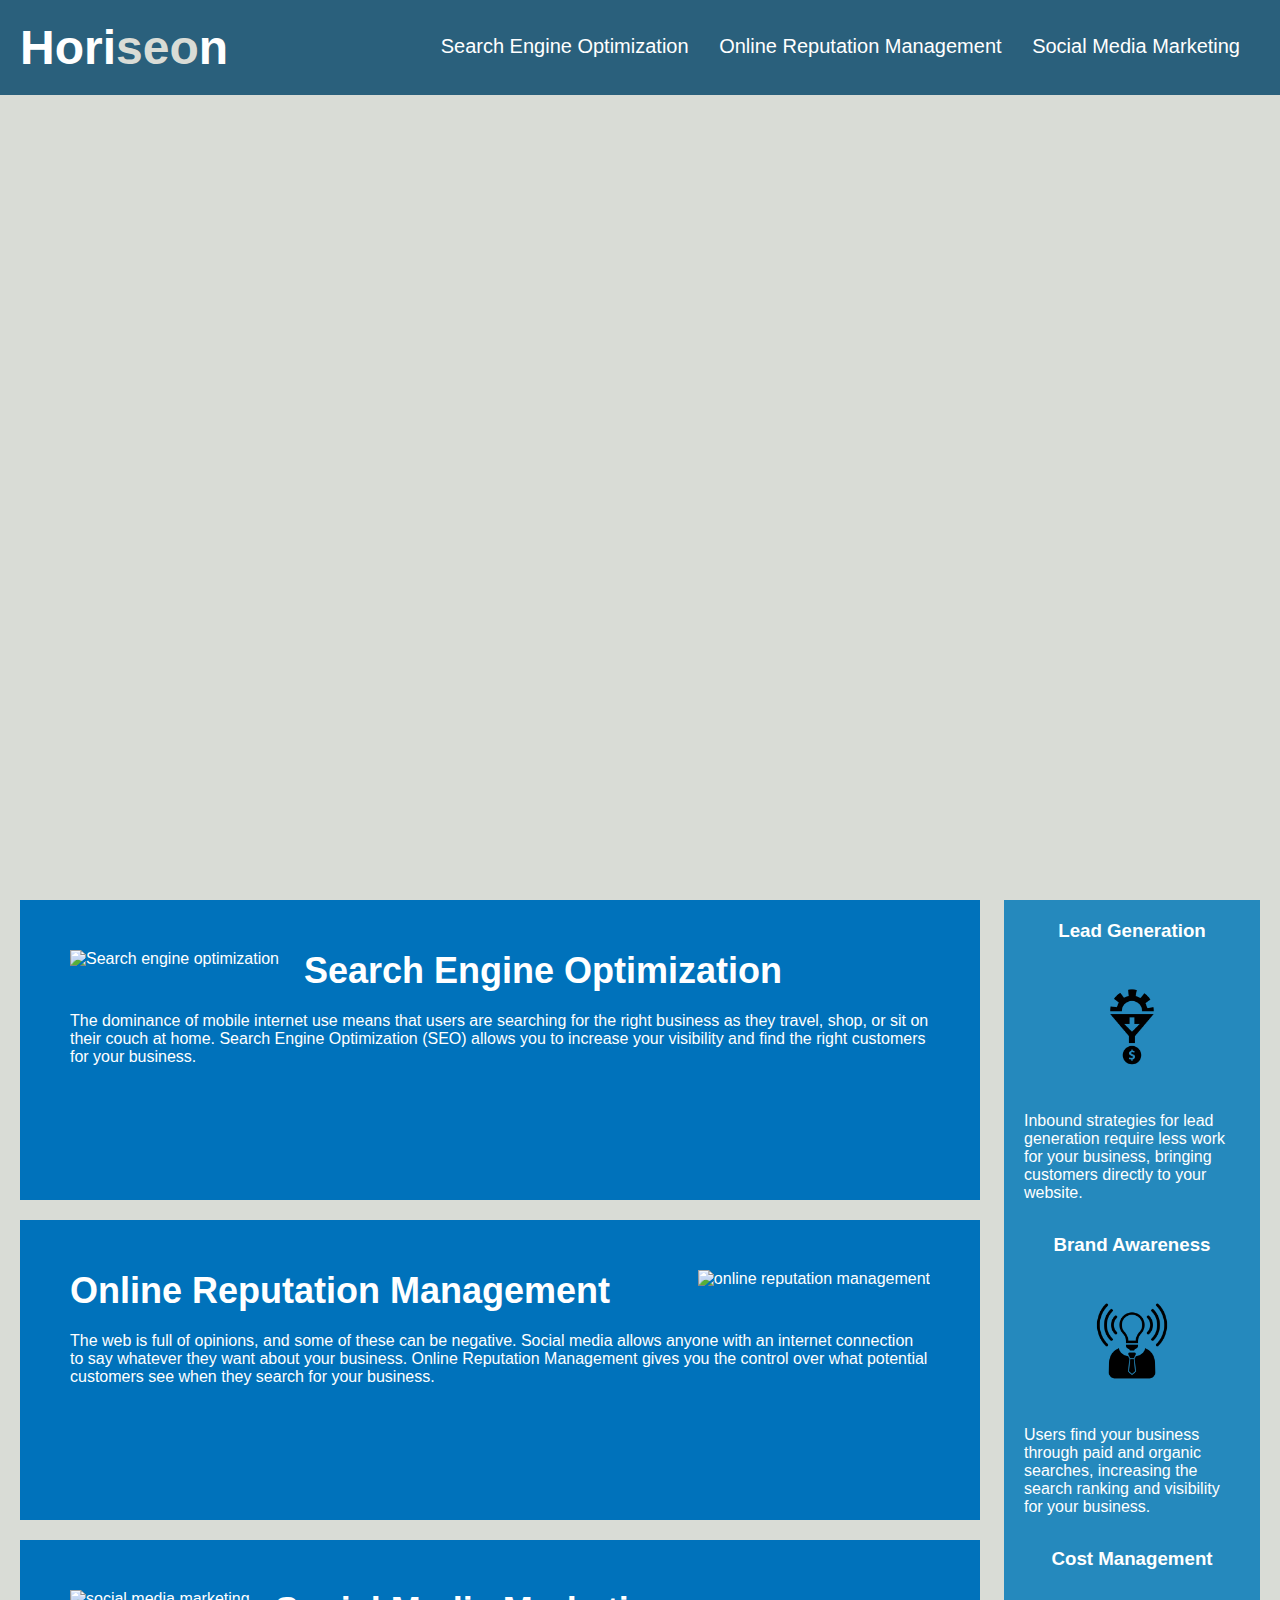
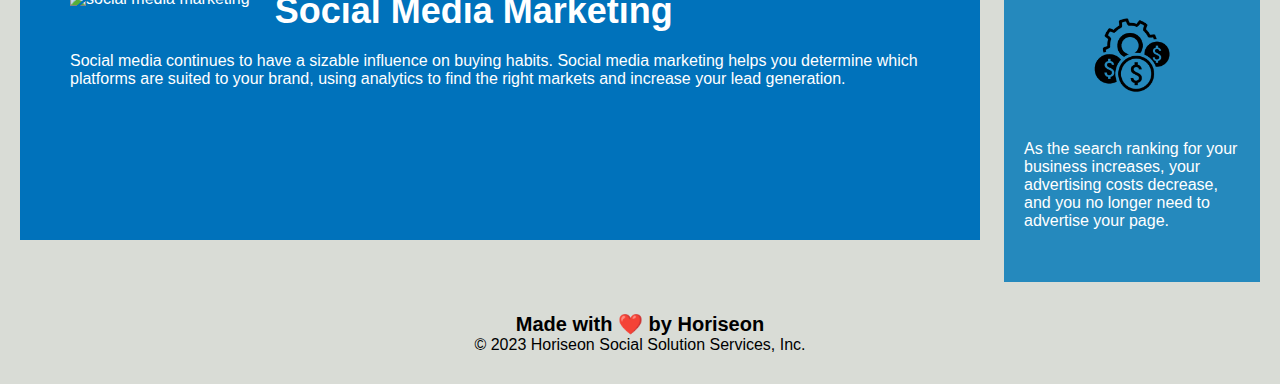
==== index.html @ 593fa94f "renamed files, condensed css more" ====
<!DOCTYPE html>
<html lang="en-us">

    <head>
        <meta charset="UTF-8" />
        <link rel="stylesheet" href="./assets/css/original-style.css">
        <title>Horiseon Website Homepage</title>
    </head>

    <body>
        <header class="header">
            <h1>Hori<span class="seo">seo</span>n</h1>
            <div>
                <ul>
                    <li>
                        <a href="#search-engine-optimization">Search Engine Optimization</a>
                    </li>
                    <li>
                        <a href="#online-reputation-management">Online Reputation Management</a>
                    </li>
                    <li>
                        <a href="#social-media-marketing">Social Media Marketing</a>
                    </li>
                </ul>
            </div>
            <div class= "hero"></div>
        </header>

        <main class="content">
            <div class="search-engine-optimization">
                <img src="./assets/images/search-engine-optimization.jpg" alt="Search engine optimization" class="float-left" />
                <h2>Search Engine Optimization</h2>
                <p>
                    The dominance of mobile internet use means that users are searching for the right business as they travel, shop, or sit on their couch at home. Search Engine Optimization (SEO) allows you to increase your visibility and find the right customers for your business.
                </p>
            </div>
            <div id="online-reputation-management" class="online-reputation-management">
                <img src="./assets/images/online-reputation-management.jpg" alt="online reputation management" class="float-right" />
                <h2>Online Reputation Management</h2>
                <p>
                    The web is full of opinions, and some of these can be negative. Social media allows anyone with an internet connection to say whatever they want about your business. Online Reputation Management gives you the control over what potential customers see when they search for your business.
                </p>
            </div>
            <div id="social-media-marketing" class="social-media-marketing">
                <img src="./assets/images/social-media-marketing.jpg" alt="social media marketing" class="float-left" />
                <h2>Social Media Marketing</h2>
                <p>
                    Social media continues to have a sizable influence on buying habits. Social media marketing helps you determine which platforms are suited to your brand, using analytics to find the right markets and increase your lead generation.
                </p>
            </div>
        </main>

        <div class="benefits">
            <div class="benefit-lead">
                <h3>Lead Generation</h3>
                <img src="./assets/images/lead-generation.png" alt="lead generation"/>
                <p>
                    Inbound strategies for lead generation require less work for your business, bringing customers directly to your website.
                </p>
            </div>
            <div class="benefit-brand">
                <h3>Brand Awareness</h3>
                <img src="./assets/images/brand-awareness.png" alt="brand awareness"/>
                <p>
                    Users find your business through paid and organic searches, increasing the search ranking and visibility for your business.
                </p>
            </div>
            <div class="benefit-cost">
                <h3>Cost Management</h3>
                <img src="./assets/images/cost-management.png" alt="cost management"/>
                <p>
                    As the search ranking for your business increases, your advertising costs decrease, and you no longer need to advertise your page.
                </p>
            </div>
        </div>

        <footer class="footer">
            <h2>Made with ❤️️ by Horiseon</h2>
            <p>
                &copy; 2023 Horiseon Social Solution Services, Inc.
            </p>
        </footer>
    </body>

</html>
---- assets/css/original-style.css ----
* {
    box-sizing: border-box;
    padding: 0;
    margin: 0;
}

body {
    background-color: #d9dcd6;
}

/* header */
.header {
    padding: 20px;
    font-family: 'Trebuchet MS', 'Lucida Sans Unicode', 'Lucida Grande', 'Lucida Sans', Arial, sans-serif;
    background-color: #2a607c;
    color: #ffffff;
}

/* page title */
.header h1 {
    display: inline-block;
    font-size: 48px;
}

.header h1 .seo {
    color: #d9dcd6;
}

/* links in header */
.header div {
    padding-top: 15px;
    margin-right: 20px;
    float: right;
    font-family: 'Gill Sans', 'Gill Sans MT', Calibri, 'Trebuchet MS', sans-serif;
    font-size: 20px;
}

.header div ul {
    list-style-type: none;
}

.header div ul li {
    display: inline-block;
    margin-left: 25px;
}

a {
    color: #ffffff;
    text-decoration: none;
}

/* background image of header */
.hero {
    height: 800px;
    width: 100%;
    margin-bottom: 25px;
    background-image: url("../images/digital-marketing-meeting.jpg");
    background-size: cover;
    background-position: center;
}



/* main body of page */
.content {
    width: 75%;
    display: inline-block;
    margin-left: 20px;
}

/* search engine info, image, and placement */
.search-engine-optimization {
    margin-bottom: 20px;
    padding: 50px;
    height: 300px;
    font-family: 'Gill Sans', 'Gill Sans MT', Calibri, 'Trebuchet MS', sans-serif;
    background-color: #0072bb;
    color: #ffffff;
}

.search-engine-optimization img {
    max-height: 200px;
}

.float-left {
    float: left;
    margin-right: 25px;
}

.search-engine-optimization h2 {
    margin-bottom: 20px;
    font-size: 36px;
}

p {
    font-size: 16px;
}

/* online reputation management info, image, and placement */
.online-reputation-management {
    margin-bottom: 20px;
    padding: 50px;
    height: 300px;
    font-family: 'Gill Sans', 'Gill Sans MT', Calibri, 'Trebuchet MS', sans-serif;
    background-color: #0072bb;
    color: #ffffff;
}

.online-reputation-management img {
    max-height: 200px;
}

.float-right {
    float: right;
    margin-left: 25px;
}

.online-reputation-management h2 {
    margin-bottom: 20px;
    font-size: 36px;
}

/* social media marketing info, image, and placement */
.social-media-marketing {
    margin-bottom: 20px;
    padding: 50px;
    height: 300px;
    font-family: 'Gill Sans', 'Gill Sans MT', Calibri, 'Trebuchet MS', sans-serif;
    background-color: #0072bb;
    color: #ffffff;
}

.social-media-marketing img {
    max-height: 200px;
}

.social-media-marketing h2 {
    margin-bottom: 20px;
    font-size: 36px;
}



/* benefits section */
.benefits {
    margin-right: 20px;
    padding: 20px;
    clear: both;
    float: right;
    width: 20%;
    height: 100%;
    font-family: 'Gill Sans', 'Gill Sans MT', Calibri, 'Trebuchet MS', sans-serif;
    background-color: #2589bd;
}

.benefit-lead,
.benefit-brand,
.benefit-cost {
    margin-bottom: 32px;
    color: #ffffff;
}

/* benefits titles */
.benefit-lead h3,
.benefit-brand h3,
.benefit-cost h3 {
    margin-bottom: 10px;
    text-align: center;
}

/* benefits images */
.benefit-lead img,
.benefit-brand img,
.benefit-cost img {
    display: block;
    margin: 10px auto;
    max-width: 150px;
}



/* footer */
.footer {
    padding: 30px;
    clear: both;
    font-family: 'Trebuchet MS', 'Lucida Sans Unicode', 'Lucida Grande', 'Lucida Sans', Arial, sans-serif;
    text-align: center;
}

.footer h2 {
    font-size: 20px;
}
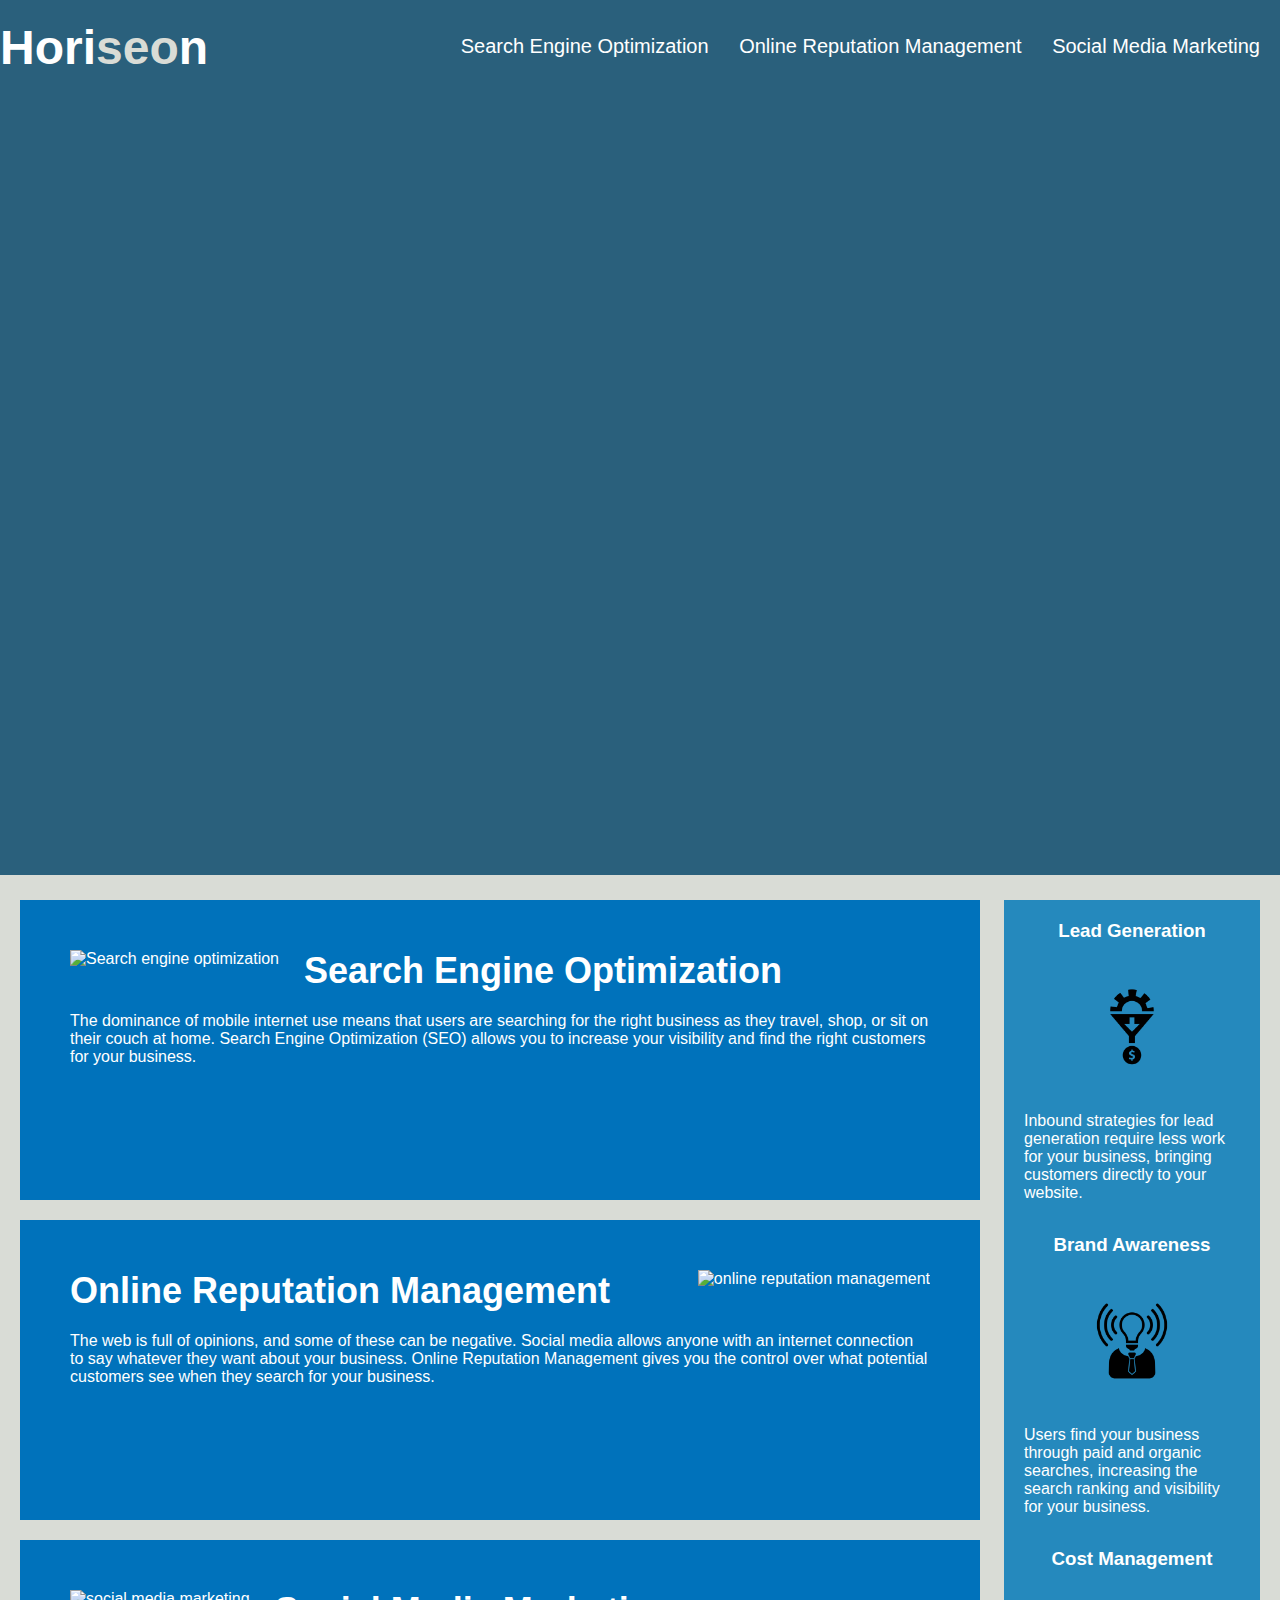
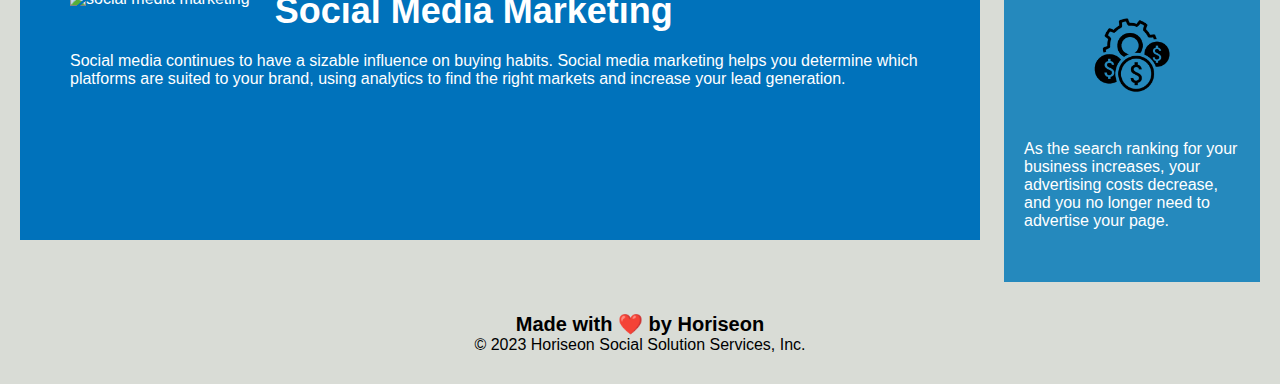
==== commit 63e65bd5: "cleaned up, fixed link issue" ====
--- a/index.html
+++ b/index.html
@@ -3,14 +3,14 @@
 
     <head>
         <meta charset="UTF-8" />
-        <link rel="stylesheet" href="./assets/css/original-style.css">
+        <link rel="stylesheet" href="./assets/css/style.css">
         <title>Horiseon Website Homepage</title>
     </head>
 
     <body>
         <header class="header">
             <h1>Hori<span class="seo">seo</span>n</h1>
-            <div>
+            <section>
                 <ul>
                     <li>
                         <a href="#search-engine-optimization">Search Engine Optimization</a>
@@ -22,12 +22,12 @@
                         <a href="#social-media-marketing">Social Media Marketing</a>
                     </li>
                 </ul>
-            </div>
+            </section>
             <div class= "hero"></div>
         </header>
 
         <main class="content">
-            <div class="search-engine-optimization">
+            <div id="search-engine-optimization" class="search-engine-optimization">
                 <img src="./assets/images/search-engine-optimization.jpg" alt="Search engine optimization" class="float-left" />
                 <h2>Search Engine Optimization</h2>
                 <p>
--- a/assets/css/style.css
+++ b/assets/css/style.css
@@ -0,0 +1,190 @@
+* {
+    box-sizing: border-box;
+    padding: 0;
+    margin: 0;
+}
+
+body {
+    background-color: #d9dcd6;
+}
+
+/* header */
+.header {
+    padding-top: 20px;
+    font-family: 'Trebuchet MS', 'Lucida Sans Unicode', 'Lucida Grande', 'Lucida Sans', Arial, sans-serif;
+    background-color: #2a607c;
+    color: #ffffff;
+}
+
+/* page title */
+.header h1 {
+    display: inline-block;
+    font-size: 48px;
+    .seo {
+        color: #d9dcd6;
+    }
+}
+
+
+/* links in header */
+.header section {
+    padding-top: 15px;
+    margin-right: 20px;
+    float: right;
+    font-family: 'Gill Sans', 'Gill Sans MT', Calibri, 'Trebuchet MS', sans-serif;
+    font-size: 20px;
+    ul {
+        list-style-type: none;
+    }
+    ul li {
+        display: inline-block;
+        margin-left: 25px;
+    }
+}
+
+a {
+    color: #ffffff;
+    text-decoration: none;
+}
+
+/* background image of header */
+.hero {
+    height: 800px;
+    width: 100%;
+    margin-bottom: 25px;
+    background-image: url("../images/digital-marketing-meeting.jpg");
+    background-size: cover;
+    background-position: center;
+}
+
+
+
+/* main body of page */
+.content {
+    width: 75%;
+    display: inline-block;
+    margin-left: 20px;
+}
+
+/* search engine info, image, and placement */
+.search-engine-optimization {
+    margin-bottom: 20px;
+    padding: 50px;
+    height: 300px;
+    font-family: 'Gill Sans', 'Gill Sans MT', Calibri, 'Trebuchet MS', sans-serif;
+    background-color: #0072bb;
+    color: #ffffff;
+}
+
+.search-engine-optimization img {
+    max-height: 200px;
+}
+
+.float-left {
+    float: left;
+    margin-right: 25px;
+}
+
+.search-engine-optimization h2 {
+    margin-bottom: 20px;
+    font-size: 36px;
+}
+
+p {
+    font-size: 16px;
+}
+
+/* online reputation management info, image, and placement */
+.online-reputation-management {
+    margin-bottom: 20px;
+    padding: 50px;
+    height: 300px;
+    font-family: 'Gill Sans', 'Gill Sans MT', Calibri, 'Trebuchet MS', sans-serif;
+    background-color: #0072bb;
+    color: #ffffff;
+}
+
+.online-reputation-management img {
+    max-height: 200px;
+}
+
+.float-right {
+    float: right;
+    margin-left: 25px;
+}
+
+.online-reputation-management h2 {
+    margin-bottom: 20px;
+    font-size: 36px;
+}
+
+/* social media marketing info, image, and placement */
+.social-media-marketing {
+    margin-bottom: 20px;
+    padding: 50px;
+    height: 300px;
+    font-family: 'Gill Sans', 'Gill Sans MT', Calibri, 'Trebuchet MS', sans-serif;
+    background-color: #0072bb;
+    color: #ffffff;
+}
+
+.social-media-marketing img {
+    max-height: 200px;
+}
+
+.social-media-marketing h2 {
+    margin-bottom: 20px;
+    font-size: 36px;
+}
+
+
+
+/* benefits section */
+.benefits {
+    margin-right: 20px;
+    padding: 20px;
+    clear: both;
+    float: right;
+    width: 20%;
+    height: 100%;
+    font-family: 'Gill Sans', 'Gill Sans MT', Calibri, 'Trebuchet MS', sans-serif;
+    background-color: #2589bd;
+}
+
+.benefit-lead,
+.benefit-brand,
+.benefit-cost {
+    margin-bottom: 32px;
+    color: #ffffff;
+}
+
+/* benefits titles */
+.benefit-lead h3,
+.benefit-brand h3,
+.benefit-cost h3 {
+    margin-bottom: 10px;
+    text-align: center;
+}
+
+/* benefits images */
+.benefit-lead img,
+.benefit-brand img,
+.benefit-cost img {
+    display: block;
+    margin: 10px auto;
+    max-width: 150px;
+}
+
+
+
+/* footer */
+.footer {
+    padding: 30px;
+    clear: both;
+    font-family: 'Trebuchet MS', 'Lucida Sans Unicode', 'Lucida Grande', 'Lucida Sans', Arial, sans-serif;
+    text-align: center;
+}
+
+.footer h2 {
+    font-size: 20px;
+}
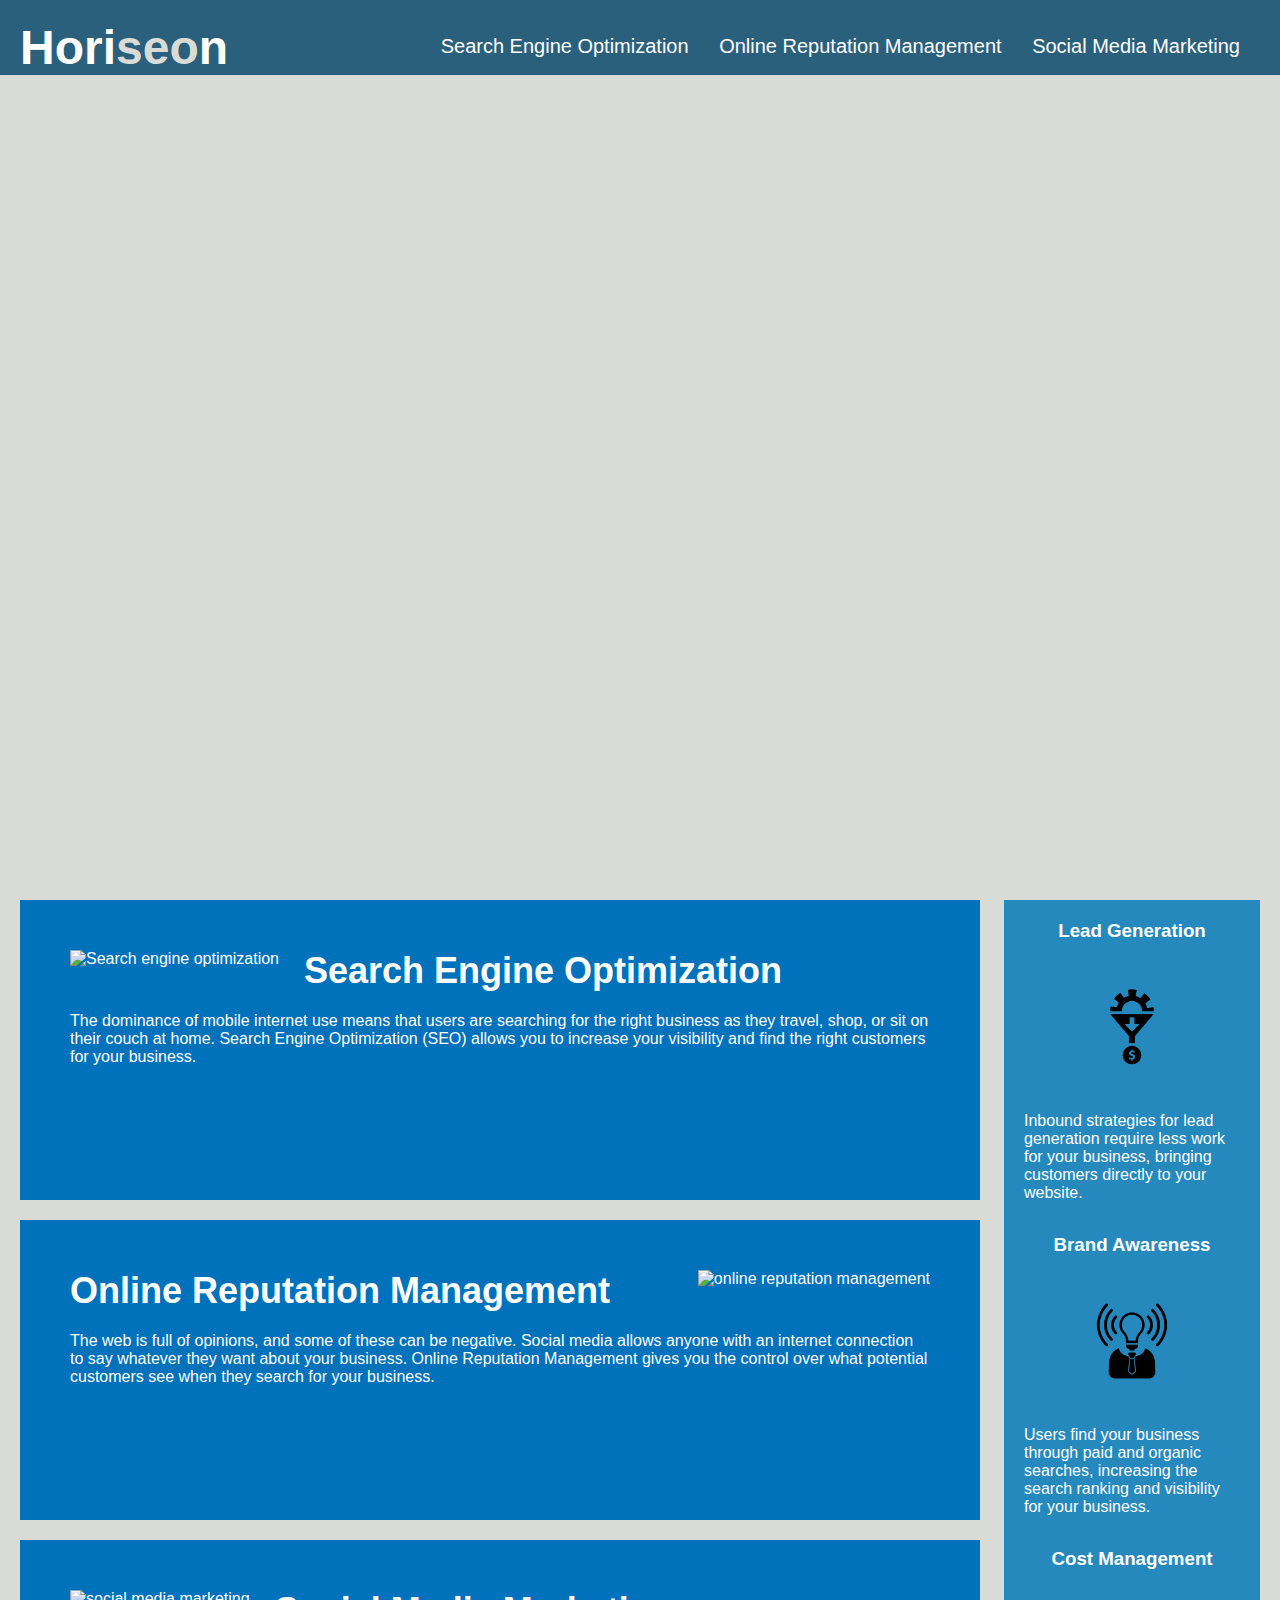
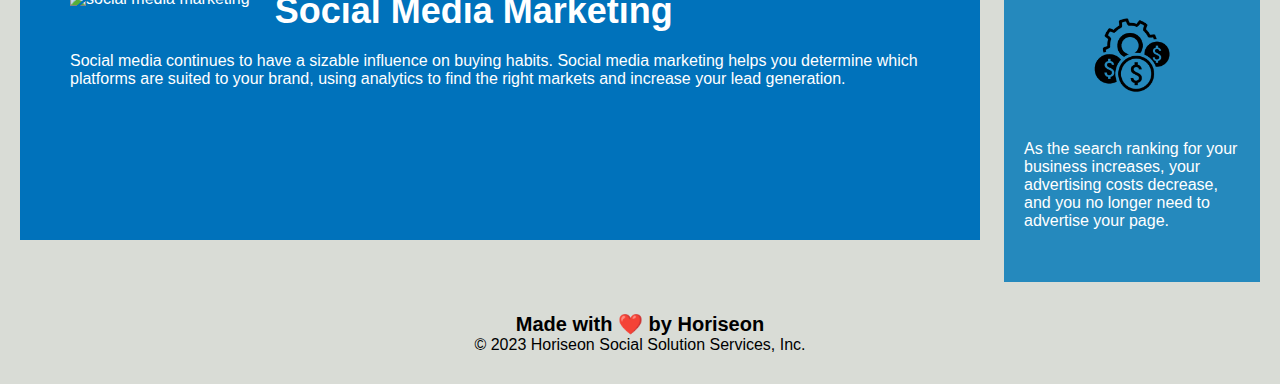
==== commit aa11c49c: "cleaning up" ====
--- a/index.html
+++ b/index.html
@@ -10,7 +10,7 @@
     <body>
         <header class="header">
             <h1>Hori<span class="seo">seo</span>n</h1>
-            <section>
+            <nav>
                 <ul>
                     <li>
                         <a href="#search-engine-optimization">Search Engine Optimization</a>
@@ -22,35 +22,35 @@
                         <a href="#social-media-marketing">Social Media Marketing</a>
                     </li>
                 </ul>
-            </section>
-            <div class= "hero"></div>
+            </nav>
         </header>
+        <section class= "hero"></section>
 
         <main class="content">
-            <div id="search-engine-optimization" class="search-engine-optimization">
+            <section id="search-engine-optimization" class="search-engine-optimization">
                 <img src="./assets/images/search-engine-optimization.jpg" alt="Search engine optimization" class="float-left" />
                 <h2>Search Engine Optimization</h2>
                 <p>
                     The dominance of mobile internet use means that users are searching for the right business as they travel, shop, or sit on their couch at home. Search Engine Optimization (SEO) allows you to increase your visibility and find the right customers for your business.
                 </p>
-            </div>
-            <div id="online-reputation-management" class="online-reputation-management">
+            </section>
+            <section id="online-reputation-management" class="online-reputation-management">
                 <img src="./assets/images/online-reputation-management.jpg" alt="online reputation management" class="float-right" />
                 <h2>Online Reputation Management</h2>
                 <p>
                     The web is full of opinions, and some of these can be negative. Social media allows anyone with an internet connection to say whatever they want about your business. Online Reputation Management gives you the control over what potential customers see when they search for your business.
                 </p>
-            </div>
-            <div id="social-media-marketing" class="social-media-marketing">
+            </section>
+            <section id="social-media-marketing" class="social-media-marketing">
                 <img src="./assets/images/social-media-marketing.jpg" alt="social media marketing" class="float-left" />
                 <h2>Social Media Marketing</h2>
                 <p>
                     Social media continues to have a sizable influence on buying habits. Social media marketing helps you determine which platforms are suited to your brand, using analytics to find the right markets and increase your lead generation.
                 </p>
-            </div>
+            </section>
         </main>
 
-        <div class="benefits">
+        <section class="benefits">
             <div class="benefit-lead">
                 <h3>Lead Generation</h3>
                 <img src="./assets/images/lead-generation.png" alt="lead generation"/>
@@ -72,7 +72,7 @@
                     As the search ranking for your business increases, your advertising costs decrease, and you no longer need to advertise your page.
                 </p>
             </div>
-        </div>
+        </section>
 
         <footer class="footer">
             <h2>Made with ❤️️ by Horiseon</h2>
--- a/assets/css/style.css
+++ b/assets/css/style.css
@@ -11,6 +11,8 @@
 /* header */
 .header {
     padding-top: 20px;
+    padding-left: 20px;
+    padding-right: 20px;
     font-family: 'Trebuchet MS', 'Lucida Sans Unicode', 'Lucida Grande', 'Lucida Sans', Arial, sans-serif;
     background-color: #2a607c;
     color: #ffffff;
@@ -27,7 +29,7 @@
 
 
 /* links in header */
-.header section {
+.header nav {
     padding-top: 15px;
     margin-right: 20px;
     float: right;
@@ -47,7 +49,7 @@
     text-decoration: none;
 }
 
-/* background image of header */
+/* background image of header section*/
 .hero {
     height: 800px;
     width: 100%;
@@ -66,7 +68,11 @@
     margin-left: 20px;
 }
 
-/* search engine info, image, and placement */
+p {
+    font-size: 16px;
+}
+
+/* search engine optimization section and image */
 .search-engine-optimization {
     margin-bottom: 20px;
     padding: 50px;
@@ -80,21 +86,20 @@
     max-height: 200px;
 }
 
+.search-engine-optimization h2 {
+    margin-bottom: 20px;
+    font-size: 36px;
+}
+
+/* position element; used by both "search engine optimization" and "social media marketing" elements */
 .float-left {
     float: left;
     margin-right: 25px;
 }
 
-.search-engine-optimization h2 {
-    margin-bottom: 20px;
-    font-size: 36px;
-}
-
-p {
-    font-size: 16px;
-}
-
-/* online reputation management info, image, and placement */
+
+
+/* online reputation management section and image */
 .online-reputation-management {
     margin-bottom: 20px;
     padding: 50px;
@@ -108,6 +113,7 @@
     max-height: 200px;
 }
 
+/* position element; used only by "online reputation management" element */
 .float-right {
     float: right;
     margin-left: 25px;
@@ -118,7 +124,7 @@
     font-size: 36px;
 }
 
-/* social media marketing info, image, and placement */
+/* social media marketing section and image*/
 .social-media-marketing {
     margin-bottom: 20px;
     padding: 50px;
@@ -151,24 +157,56 @@
     background-color: #2589bd;
 }
 
-.benefit-lead,
-.benefit-brand,
+/*  */
+.benefit-lead {
+    margin-bottom: 32px;
+    color: #ffffff;
+}
+
+.benefit-lead h3 {
+    margin-bottom: 10px;
+    text-align: center;
+}
+
+.benefit-lead img {
+    display: block;
+    margin: 10px auto;
+    max-width: 150px;
+}
+
+
+
+
+.benefit-brand {
+    margin-bottom: 32px;
+    color: #ffffff;
+}
+
+.benefit-brand h3 {
+    margin-bottom: 10px;
+    text-align: center;
+}
+
+.benefit-brand img {
+    display: block;
+    margin: 10px auto;
+    max-width: 150px;
+}
+
+
+
 .benefit-cost {
     margin-bottom: 32px;
     color: #ffffff;
 }
 
-/* benefits titles */
-.benefit-lead h3,
-.benefit-brand h3,
+
 .benefit-cost h3 {
     margin-bottom: 10px;
     text-align: center;
 }
 
 /* benefits images */
-.benefit-lead img,
-.benefit-brand img,
 .benefit-cost img {
     display: block;
     margin: 10px auto;
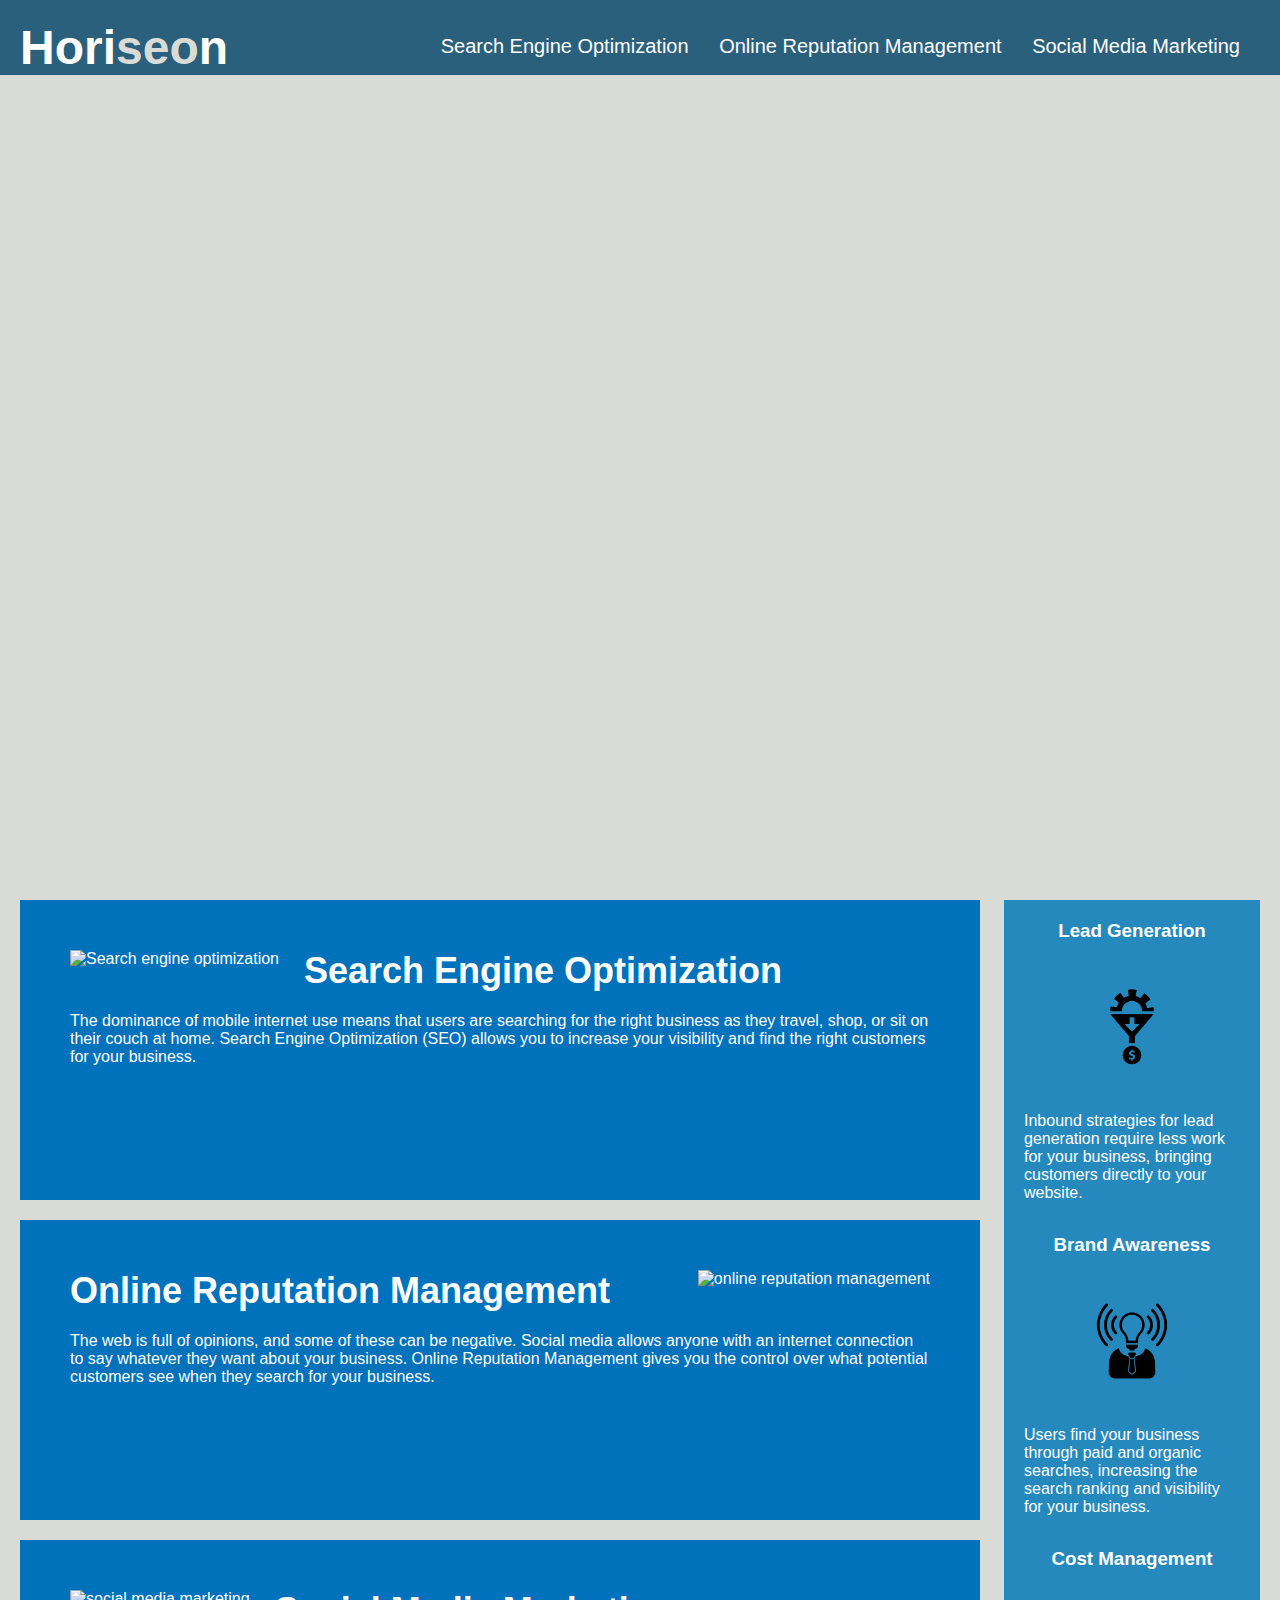
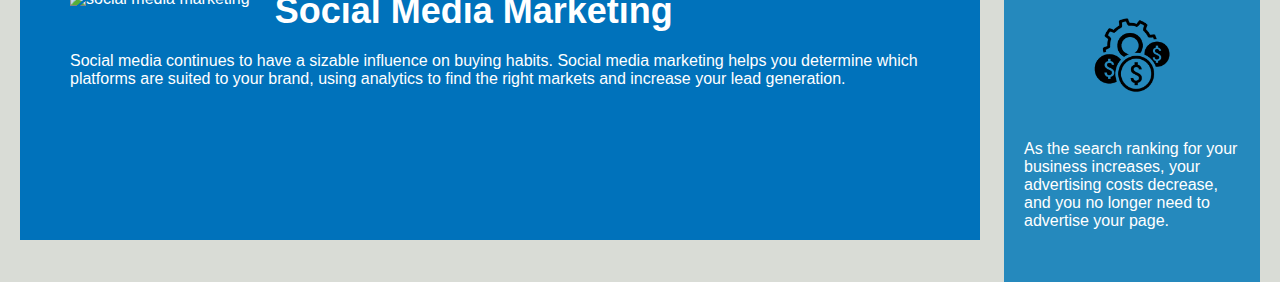
==== commit d3f16fbe: "removing footer to match demonstration image" ====
--- a/index.html
+++ b/index.html
@@ -51,35 +51,29 @@
         </main>
 
         <section class="benefits">
-            <div class="benefit-lead">
+            <section class="lead-generation">
                 <h3>Lead Generation</h3>
                 <img src="./assets/images/lead-generation.png" alt="lead generation"/>
                 <p>
                     Inbound strategies for lead generation require less work for your business, bringing customers directly to your website.
                 </p>
-            </div>
-            <div class="benefit-brand">
+            </section>
+            <section class="brand-awareness">
                 <h3>Brand Awareness</h3>
                 <img src="./assets/images/brand-awareness.png" alt="brand awareness"/>
                 <p>
                     Users find your business through paid and organic searches, increasing the search ranking and visibility for your business.
                 </p>
-            </div>
-            <div class="benefit-cost">
+            </section>
+            <section class="cost-management">
                 <h3>Cost Management</h3>
                 <img src="./assets/images/cost-management.png" alt="cost management"/>
                 <p>
                     As the search ranking for your business increases, your advertising costs decrease, and you no longer need to advertise your page.
                 </p>
-            </div>
+            </section>
         </section>
 
-        <footer class="footer">
-            <h2>Made with ❤️️ by Horiseon</h2>
-            <p>
-                &copy; 2023 Horiseon Social Solution Services, Inc.
-            </p>
-        </footer>
     </body>
 
 </html>
--- a/assets/css/style.css
+++ b/assets/css/style.css
@@ -66,6 +66,7 @@
     width: 75%;
     display: inline-block;
     margin-left: 20px;
+    padding-bottom: 20px;
 }
 
 p {
@@ -157,72 +158,55 @@
     background-color: #2589bd;
 }
 
-/*  */
-.benefit-lead {
+/* lead generation section; including title and image */
+.lead-generation {
     margin-bottom: 32px;
     color: #ffffff;
 }
 
-.benefit-lead h3 {
+.lead-generation h3 {
     margin-bottom: 10px;
     text-align: center;
 }
 
-.benefit-lead img {
+.lead-generation img {
     display: block;
     margin: 10px auto;
     max-width: 150px;
 }
 
-
-
-
-.benefit-brand {
+/* brand awareness section; including title and image */
+.brand-awareness {
     margin-bottom: 32px;
     color: #ffffff;
 }
 
-.benefit-brand h3 {
+.brand-awareness h3 {
     margin-bottom: 10px;
     text-align: center;
 }
 
-.benefit-brand img {
+.brand-awareness img {
     display: block;
     margin: 10px auto;
     max-width: 150px;
 }
 
-
-
-.benefit-cost {
+/* cost management section; including title and image */
+.cost-management {
     margin-bottom: 32px;
     color: #ffffff;
 }
 
-
-.benefit-cost h3 {
+.cost-management h3 {
     margin-bottom: 10px;
     text-align: center;
 }
 
-/* benefits images */
-.benefit-cost img {
+.cost-management img {
     display: block;
     margin: 10px auto;
     max-width: 150px;
 }
 
 
-
-/* footer */
-.footer {
-    padding: 30px;
-    clear: both;
-    font-family: 'Trebuchet MS', 'Lucida Sans Unicode', 'Lucida Grande', 'Lucida Sans', Arial, sans-serif;
-    text-align: center;
-}
-
-.footer h2 {
-    font-size: 20px;
-}
